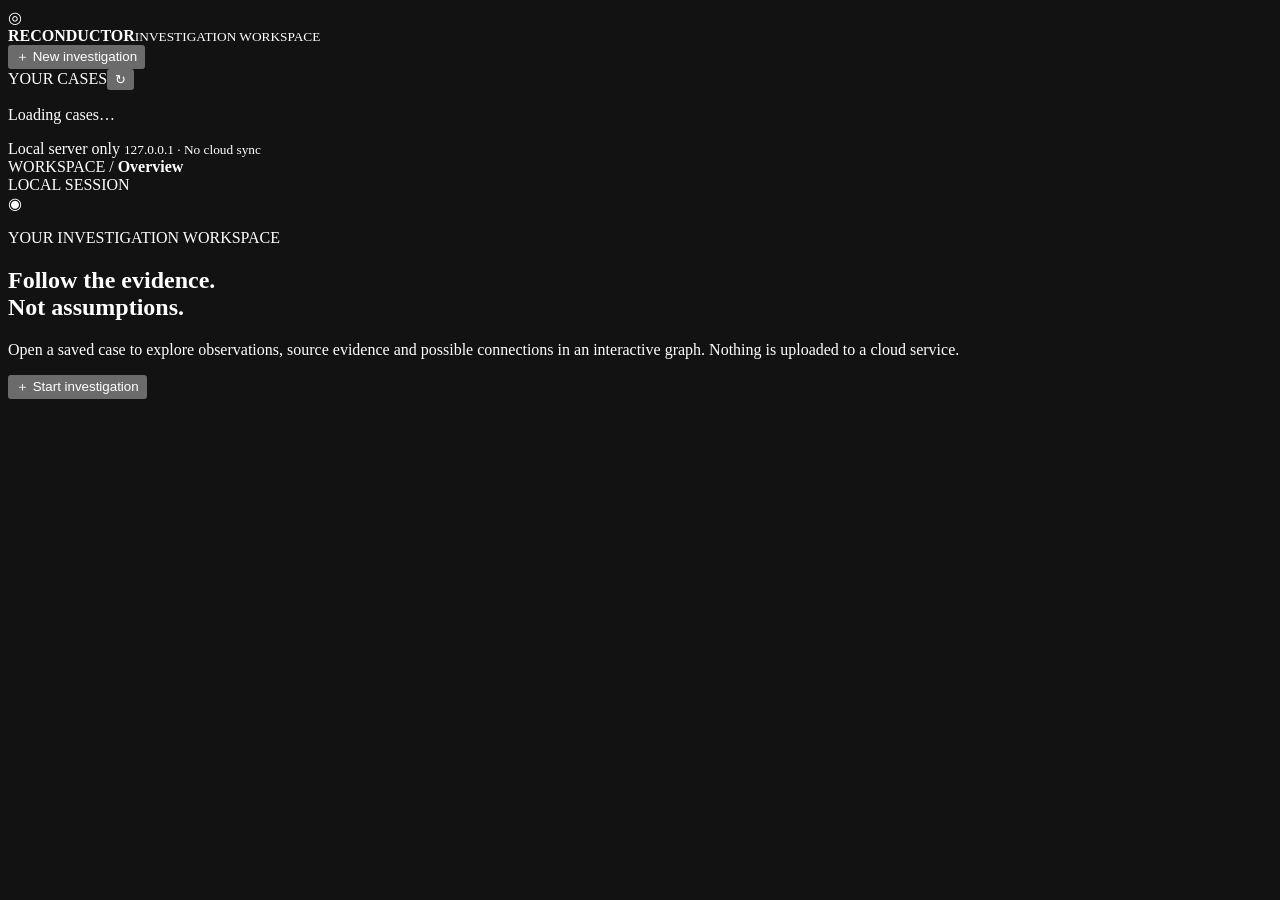
==== src/reconductor/static/index.html @ 4e6e9241 "Add localhost-only case dashboard and editable evidence relationship map (v0.4)" ====
<!doctype html>
<html lang="en">
<head>
  <meta charset="utf-8">
  <meta name="viewport" content="width=device-width,initial-scale=1">
  <meta name="color-scheme" content="dark">
  <title>Reconductor — Investigation Workspace</title>
  <link rel="stylesheet" href="/styles.css">
  <script src="/app.js" defer></script>
</head>
<body>
  <div class="shell">
    <aside class="sidebar">
      <div class="brand"><div class="brand-icon">◎</div><div><strong>RECONDUCTOR</strong><small>INVESTIGATION WORKSPACE</small></div></div>
      <button class="primary full" id="newCase">＋ New investigation</button>
      <div class="sidebar-section"><span>YOUR CASES</span><button class="iconbutton" id="refreshCases" title="Refresh cases" aria-label="Refresh cases">↻</button></div>
      <nav id="caseList" aria-label="Previous investigations"><p class="muted">Loading cases…</p></nav>
      <div class="sidebar-bottom"><span class="local-dot"></span> Local server only <small>127.0.0.1 · No cloud sync</small></div>
    </aside>
    <main class="main">
      <header class="topbar"><div class="breadcrumb">WORKSPACE <span>/</span> <strong id="breadcrumbCase">Overview</strong></div><div class="server-pill"><span class="local-dot"></span> LOCAL SESSION</div></header>
      <section id="welcome" class="welcome">
        <div class="welcome-mark">◉</div><p class="eyebrow">YOUR INVESTIGATION WORKSPACE</p><h1>Follow the evidence.<br><span>Not assumptions.</span></h1>
        <p class="muted">Open a saved case to explore observations, source evidence and possible connections in an interactive graph. Nothing is uploaded to a cloud service.</p>
        <button class="primary" id="welcomeNew">＋ Start investigation</button>
      </section>
      <section id="workspace" hidden>
        <div class="case-header"><div><div class="eyebrow" id="caseId"></div><h1 id="caseTitle">Investigation</h1><div class="case-meta"><span id="caseDate"></span><span id="caseDepth"></span><span id="caseStatus" class="status-pill"></span></div></div><button class="outline" id="newCaseTop">＋ New case</button></div>
        <div class="metrics"><div class="metric"><span>TOOL RUNS</span><strong id="mTools">0</strong><small>Execution attempts</small></div><div class="metric"><span>OBSERVATIONS</span><strong id="mFindings">0</strong><small>Unverified findings</small></div><div class="metric"><span>CANDIDATE LEADS</span><strong id="mLeads">0</strong><small>Not confirmed identities</small></div></div>
        <div class="tabs" role="tablist" aria-label="Case views"><button class="tab active" data-tab="overview">Overview</button><button class="tab" data-tab="graph">Relationship map</button><button class="tab" data-tab="evidence">Evidence & tools</button></div>
        <section id="tab-overview" class="tab-content">
          <div class="notice"><b>Identity not verified.</b> These are tool observations and possible relationships, not confirmed matches. The original files remain in this case's private folder.</div>
          <div class="content-grid"><div class="panel"><div class="panel-heading"><h2>Observed public information</h2><span id="findingsCount"></span></div><div id="findingsList" class="findings-list"></div></div><div class="side-stack"><div class="panel"><div class="panel-heading"><h2>Investigation clues</h2></div><div id="clueList" class="stacked"></div></div><div class="panel"><div class="panel-heading"><h2>Source coverage</h2></div><div id="coverageList" class="stacked"></div></div><div class="panel"><div class="panel-heading"><h2>Tool issues</h2></div><div id="issueList" class="stacked"></div></div></div></div>
        </section>
        <section id="tab-graph" class="tab-content" hidden>
          <div class="notice">Dashed connections indicate <b>unverified</b> leads or observations. Added relationships are user-entered and do not establish identity.</div>
          <div class="graph-layout"><div class="graph-wrap"><div class="graph-toolbar"><span>RELATIONSHIP MAP</span><div><button id="fitGraph" class="mini">Fit</button><button id="addPerson" class="mini">＋ Person</button></div></div><canvas id="graph" aria-label="Interactive investigation relationship graph"></canvas><div class="graph-hint">Drag nodes to arrange · Scroll to zoom · Click a node to inspect · Connect nodes manually</div></div><aside class="inspector"><h2>Node inspector</h2><div id="nodeDetails" class="muted">Select a node on the graph to inspect its evidence and create a connection.</div><div class="legend"><span><i class="dot person"></i> Person / case</span><span><i class="dot clue"></i> Starting clue</span><span><i class="dot lead"></i> Possible lead</span><span><i class="dot finding"></i> Tool observation</span></div></aside></div>
          <div class="panel node-table"><div class="panel-heading"><h2>All graph nodes</h2><small>Accessible text alternative to the graph</small></div><div id="graphNodeList" class="node-items"></div></div>
        </section>
        <section id="tab-evidence" class="tab-content" hidden><div class="panel"><div class="panel-heading"><h2>Tool execution & diagnostics</h2></div><div id="toolList" class="tool-list"></div></div></section>
      </section>
    </main>
  </div>
  <div id="jobBar" class="jobbar" hidden><div><b id="jobLabel">Investigation running</b><small id="jobDetail">Starting tools…</small></div><span class="spinner"></span><button class="mini" id="jobDismiss">Hide</button></div>
  <dialog id="newDialog"><form id="newForm" novalidate><div class="modal-head"><div><p class="eyebrow">RECONDUCTOR</p><h2>New investigation</h2><p class="muted">Provide what you know. Leave unknown fields blank.</p></div><button class="iconbutton" type="button" id="closeDialog" aria-label="Close">✕</button></div><div class="formgrid"><label>Full name<input name="name" placeholder="Jane Doe" autocomplete="off"></label><label>Username<input name="username" placeholder="janedoe" autocomplete="off"></label><label>Email address<input name="email" placeholder="jane@example.org" type="email" autocomplete="off"></label><label>Domain<input name="domain" placeholder="example.org" autocomplete="off"></label><label class="wide">Location context <small>(not searched yet)</small><input name="location" placeholder="City, region, country" autocomplete="off"></label><label class="wide">Investigation depth<select name="depth"><option value="light">Light — initial public footprint</option><option value="medium" selected>Medium — bounded follow-up</option><option value="deep">Deep — expanded follow-up</option></select></label></div><button type="button" id="previewButton" class="outline full">Preview tool plan</button><pre id="planPreview" class="plan" hidden></pre><div id="executionControls" class="execution-controls" hidden><div class="warning">Live research sends requests through the VM's current internet connection. Reconductor does not provide VPN, Tor or DNS-leak protection.</div><label class="check"><input type="checkbox" id="networkAck"> I understand network requests will leave this machine.</label><label>Type RUN to authorize execution<input id="runConfirm" placeholder="RUN" autocomplete="off"></label><button class="primary full" id="startButton" type="button">Run investigation</button></div><p id="formError" class="error" role="alert"></p></form></dialog>
  <dialog id="personDialog"><form id="personForm"><div class="modal-head"><div><p class="eyebrow">RELATIONSHIP MAP</p><h2>Add person node</h2><p class="muted">This adds a local note, not a verified identity.</p></div><button class="iconbutton" id="closePerson" type="button">✕</button></div><label>Display name<input name="name" maxlength="90" required placeholder="Person name or label"></label><label>Note (optional)<textarea name="note" maxlength="500" rows="3" placeholder="Why this person might be relevant"></textarea></label><button class="primary full" type="submit">Add to graph</button><p class="error" id="personError"></p></form></dialog>
  <div id="toast" class="toast" role="status" hidden></div>
</body>
</html>
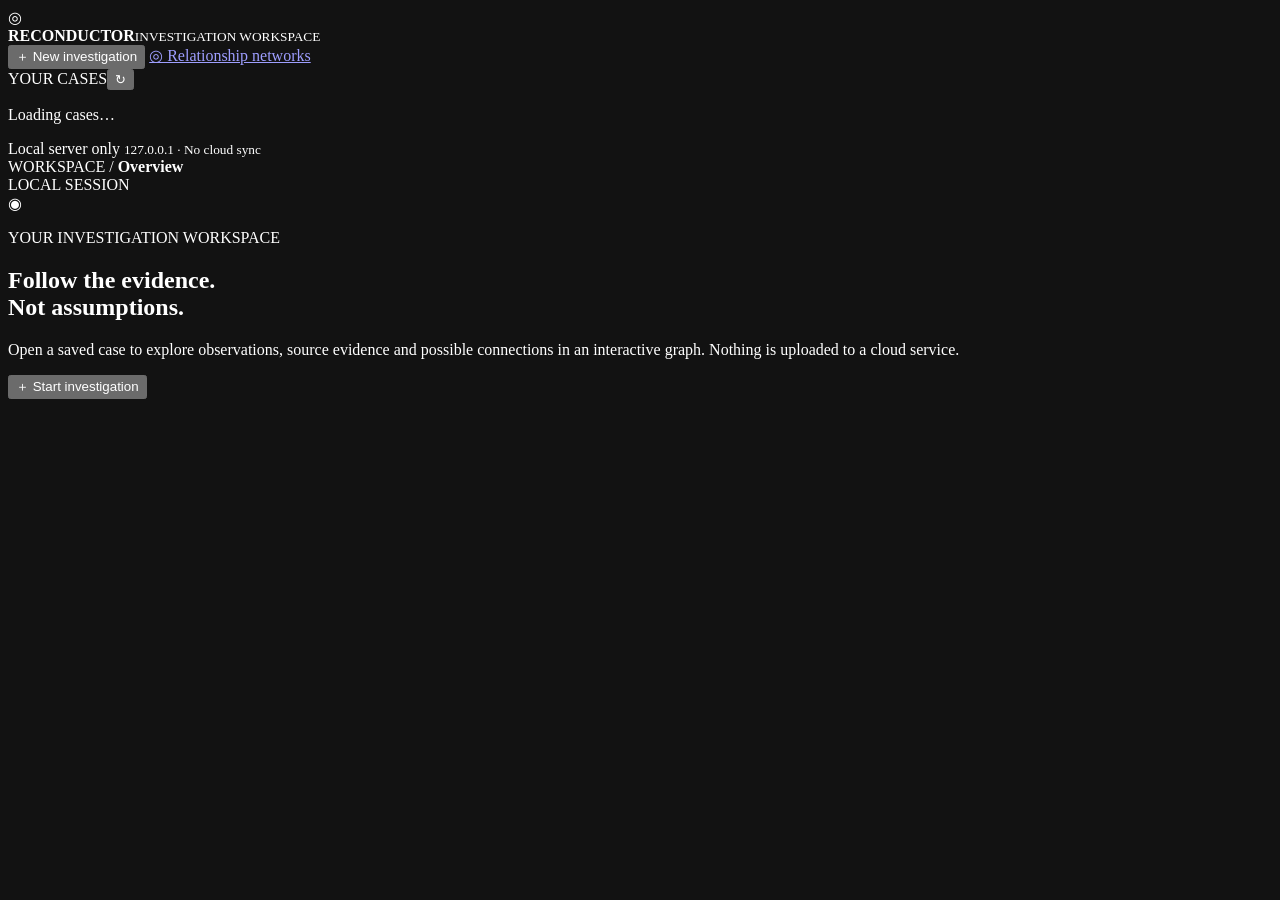
==== commit 7e2561c4: "Build independent Markdown relationship network workspaces and visual group clustering (v0.6)" ====
--- a/src/reconductor/static/index.html
+++ b/src/reconductor/static/index.html
@@ -13,6 +13,7 @@
     <aside class="sidebar">
       <div class="brand"><div class="brand-icon">◎</div><div><strong>RECONDUCTOR</strong><small>INVESTIGATION WORKSPACE</small></div></div>
       <button class="primary full" id="newCase">＋ New investigation</button>
+      <a class="network-nav" href="/network.html">◎ Relationship networks</a>
       <div class="sidebar-section"><span>YOUR CASES</span><button class="iconbutton" id="refreshCases" title="Refresh cases" aria-label="Refresh cases">↻</button></div>
       <nav id="caseList" aria-label="Previous investigations"><p class="muted">Loading cases…</p></nav>
       <div class="sidebar-bottom"><span class="local-dot"></span> Local server only <small>127.0.0.1 · No cloud sync</small></div>
@@ -26,11 +27,11 @@
       </section>
       <section id="workspace" hidden>
         <div class="case-header"><div><div class="eyebrow" id="caseId"></div><h1 id="caseTitle">Investigation</h1><div class="case-meta"><span id="caseDate"></span><span id="caseDepth"></span><span id="caseStatus" class="status-pill"></span></div></div><button class="outline" id="newCaseTop">＋ New case</button></div>
-        <div class="metrics"><div class="metric"><span>TOOL RUNS</span><strong id="mTools">0</strong><small>Execution attempts</small></div><div class="metric"><span>OBSERVATIONS</span><strong id="mFindings">0</strong><small>Unverified findings</small></div><div class="metric"><span>CANDIDATE LEADS</span><strong id="mLeads">0</strong><small>Not confirmed identities</small></div></div>
+        <div class="metrics"><div class="metric"><span>TOOL RUNS</span><strong id="mTools">0</strong><small>Execution attempts</small></div><div class="metric"><span>RESEARCH ITEMS</span><strong id="mFindings">0</strong><small>Items to review, not identities</small></div><div class="metric"><span>CANDIDATE LEADS</span><strong id="mLeads">0</strong><small>Not confirmed identities</small></div></div>
         <div class="tabs" role="tablist" aria-label="Case views"><button class="tab active" data-tab="overview">Overview</button><button class="tab" data-tab="graph">Relationship map</button><button class="tab" data-tab="evidence">Evidence & tools</button></div>
         <section id="tab-overview" class="tab-content">
-          <div class="notice"><b>Identity not verified.</b> These are tool observations and possible relationships, not confirmed matches. The original files remain in this case's private folder.</div>
-          <div class="content-grid"><div class="panel"><div class="panel-heading"><h2>Observed public information</h2><span id="findingsCount"></span></div><div id="findingsList" class="findings-list"></div></div><div class="side-stack"><div class="panel"><div class="panel-heading"><h2>Investigation clues</h2></div><div id="clueList" class="stacked"></div></div><div class="panel"><div class="panel-heading"><h2>Source coverage</h2></div><div id="coverageList" class="stacked"></div></div><div class="panel"><div class="panel-heading"><h2>Tool issues</h2></div><div id="issueList" class="stacked"></div></div></div></div>
+          <div class="notice explanation"><b>How to read these results:</b> Reconductor collected potential clues from research tools. A reported username or website profile is not proof that it belongs to the person you searched. Use each source link to review the evidence; the original tool output is under <b>Evidence &amp; tools</b>.</div>
+          <div class="content-grid"><div class="panel"><div class="panel-heading"><h2>Research results, explained</h2><span id="findingsCount"></span></div><div id="findingsList" class="findings-list"></div></div><div class="side-stack"><div class="panel"><div class="panel-heading"><h2>Investigation clues</h2></div><div id="clueList" class="stacked"></div></div><div class="panel"><div class="panel-heading"><h2>Source coverage</h2></div><div id="coverageList" class="stacked"></div></div><div class="panel"><div class="panel-heading"><h2>Investigation status</h2></div><div id="issueList" class="stacked"></div></div></div></div>
         </section>
         <section id="tab-graph" class="tab-content" hidden>
           <div class="notice">Dashed connections indicate <b>unverified</b> leads or observations. Added relationships are user-entered and do not establish identity.</div>
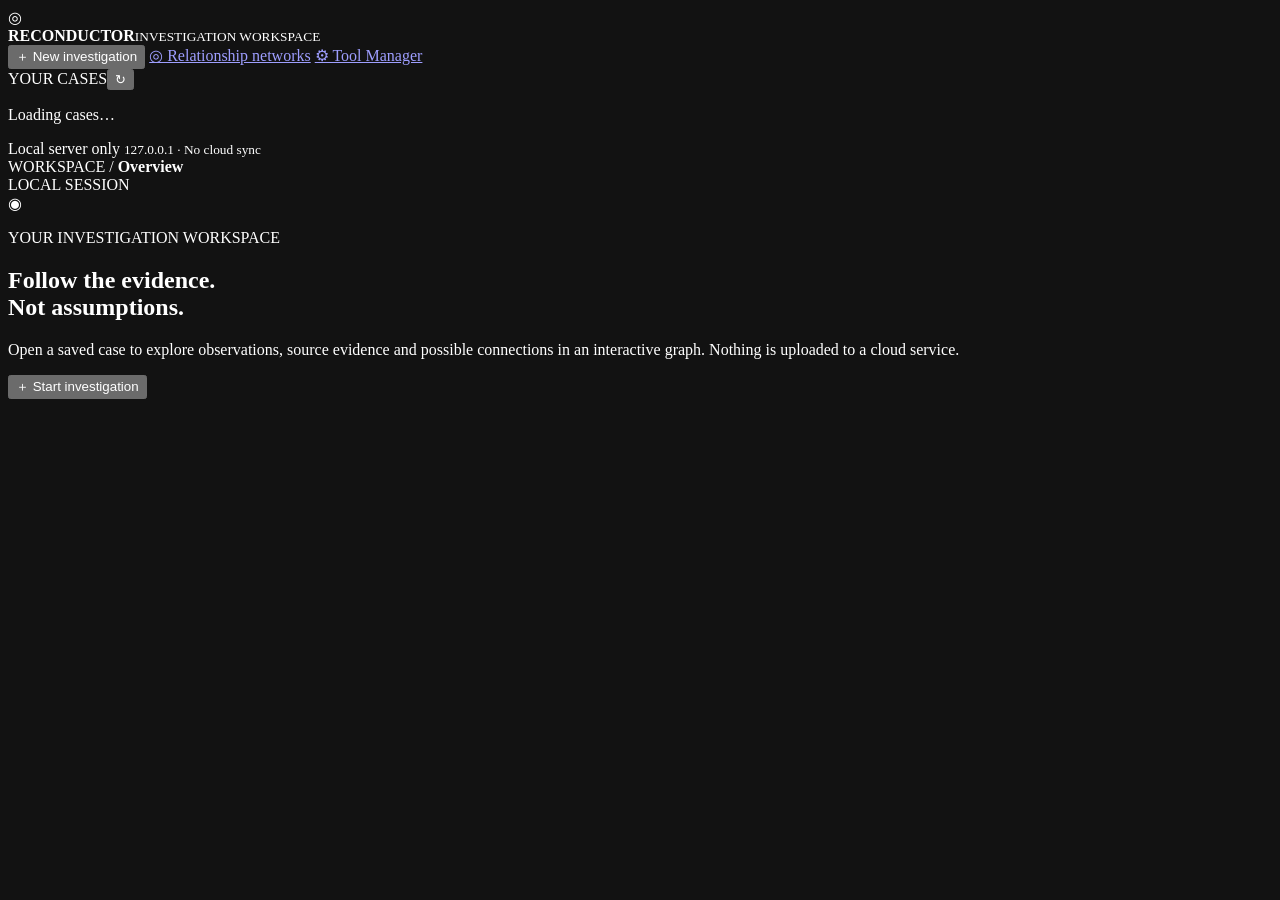
==== commit 18640bbe: "Add approved Tool Manager installs and richer Deep research adapters (v0.7.0)" ====
--- a/src/reconductor/static/index.html
+++ b/src/reconductor/static/index.html
@@ -14,6 +14,7 @@
       <div class="brand"><div class="brand-icon">◎</div><div><strong>RECONDUCTOR</strong><small>INVESTIGATION WORKSPACE</small></div></div>
       <button class="primary full" id="newCase">＋ New investigation</button>
       <a class="network-nav" href="/network.html">◎ Relationship networks</a>
+      <a class="network-nav" href="/tools.html">⚙ Tool Manager</a>
       <div class="sidebar-section"><span>YOUR CASES</span><button class="iconbutton" id="refreshCases" title="Refresh cases" aria-label="Refresh cases">↻</button></div>
       <nav id="caseList" aria-label="Previous investigations"><p class="muted">Loading cases…</p></nav>
       <div class="sidebar-bottom"><span class="local-dot"></span> Local server only <small>127.0.0.1 · No cloud sync</small></div>
